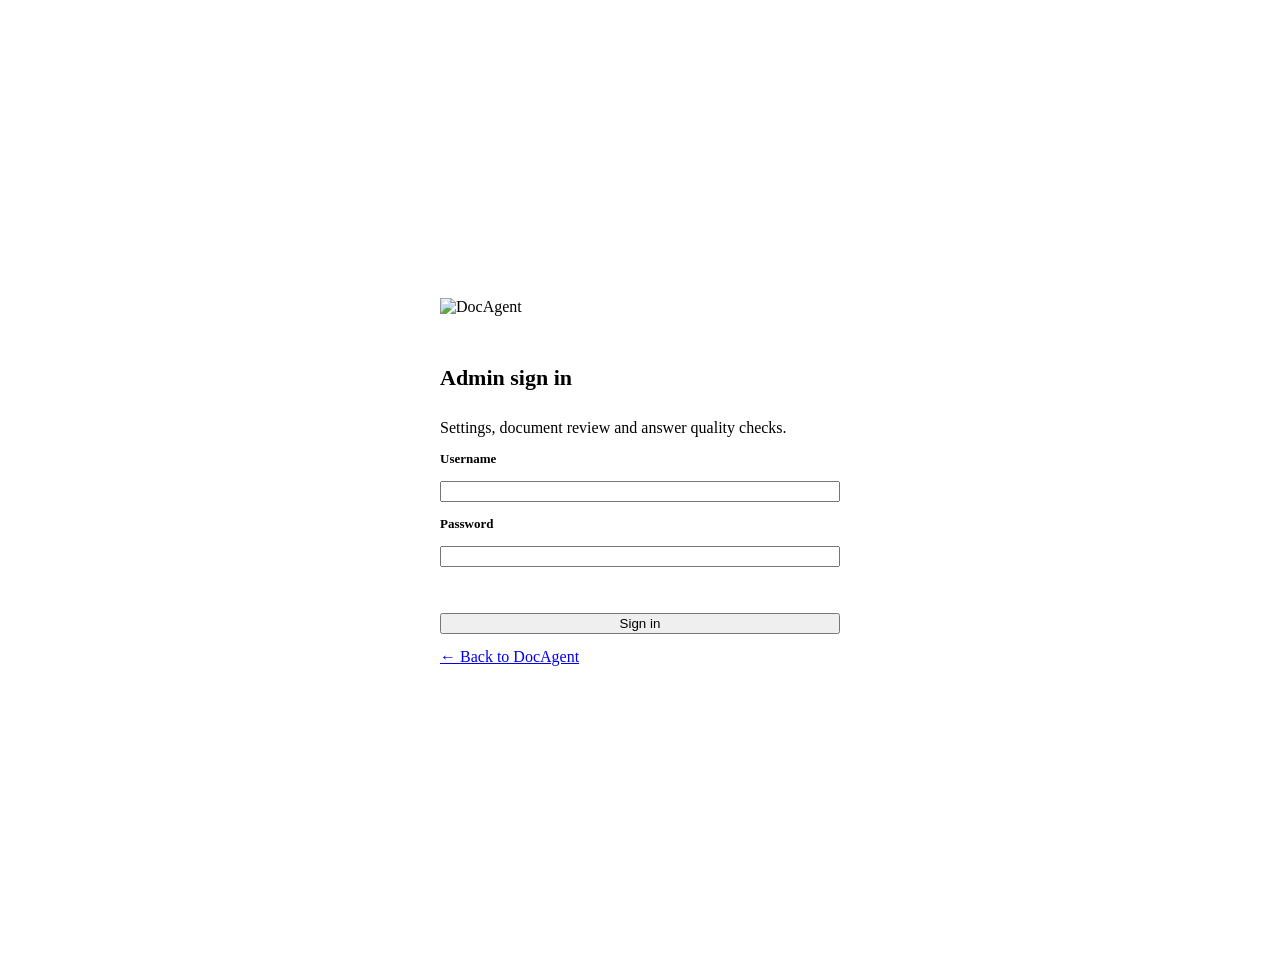
==== app/static/admin.html @ a0cf8144 "Add DocAgent: landing page, user chat with cited sources, admin console - FastAPI server (app/server" ====
<!doctype html>
<html lang="en">
<head>
<meta charset="utf-8">
<meta name="viewport" content="width=device-width, initial-scale=1">
<title>DocAgent · Admin</title>
<link rel="icon" href="/brand/docagent_icon.svg" type="image/svg+xml">
<link rel="stylesheet" href="https://cdn.jsdelivr.net/gh/orioncactus/pretendard@v1.3.9/dist/web/variable/pretendardvariable-dynamic-subset.min.css">
<link rel="stylesheet" href="/static/css/docagent.css">
<style>
  /* login */
  .login { min-height: 100vh; display: grid; place-items: center; padding: 24px;
           background: radial-gradient(900px 420px at 80% -10%, var(--brand-50), transparent 65%), var(--bg); }
  .login .card { width: min(400px, 100%); padding: 32px; display: grid; gap: 14px; }
  .login h1 { font-size: 22px; } .login label { font-size: 13px; font-weight: 600; color: var(--ink-2); }
  .err { color: var(--bad); font-size: 13.5px; min-height: 18px; }
  /* shell */
  .top { background: var(--surface); border-bottom: 1px solid var(--line); position: sticky; top: 0; z-index: 5; }
  .top .in { max-width: 1280px; margin: 0 auto; padding: 0 24px; height: 64px; display: flex; align-items: center; gap: 26px; }
  .tabs { display: flex; gap: 4px; }
  .tab { border: none; background: none; padding: 8px 14px; border-radius: 999px; color: var(--ink-2); font-weight: 600; font-size: 14px; }
  .tab:hover { background: var(--bg); } .tab.active { background: var(--brand-50); color: var(--brand); }
  .top .right { margin-left: auto; display: flex; gap: 12px; align-items: center; font-size: 13px; color: var(--ink-2); }
  .page-wrap { max-width: 1280px; margin: 0 auto; padding: 28px 24px 60px; }
  .h { display: flex; align-items: baseline; gap: 12px; margin-bottom: 18px; } .h h2 { font-size: 22px; }
  .tiles { display: grid; grid-template-columns: repeat(4, 1fr); gap: 14px; }
  .tile { padding: 18px 20px; } .tile .n { font-size: 30px; font-weight: 800; color: var(--brand); } .tile .l { font-size: 13px; color: var(--ink-2); }
  /* answers */
  .split { display: grid; grid-template-columns: 380px 1fr; gap: 18px; align-items: start; }
  .list { padding: 8px; max-height: calc(100vh - 190px); overflow: auto; }
  .row { padding: 12px 12px; border-radius: 10px; cursor: pointer; display: grid; gap: 5px; border: 1px solid transparent; }
  .row:hover { background: var(--bg); } .row.active { background: var(--brand-50); border-color: var(--brand-100); }
  .row .q { font-weight: 600; font-size: 14px; display: -webkit-box; -webkit-line-clamp: 2; -webkit-box-orient: vertical; overflow: hidden; }
  .row .m { display: flex; gap: 6px; align-items: center; font-size: 12px; color: var(--muted); }
  .detail { padding: 24px 26px; display: grid; gap: 18px; }
  .qbox { font-weight: 700; font-size: 17px; } .sub { font-size: 13px; color: var(--muted); }
  .section-label { font-size: 12px; font-weight: 700; letter-spacing: .06em; text-transform: uppercase; color: var(--muted); }
  .review { display: grid; gap: 10px; padding: 16px; background: var(--bg); border-radius: var(--radius); }
  .verdicts { display: flex; gap: 8px; flex-wrap: wrap; }
  .verdict { border: 1px solid var(--line); background: var(--surface); border-radius: 999px; padding: 7px 14px; font-weight: 600; font-size: 13.5px; }
  .verdict.on.correct { background: var(--ok-50); border-color: var(--ok); color: var(--ok); }
  .verdict.on.partial { background: var(--warn-50); border-color: var(--warn); color: var(--warn); }
  .verdict.on.incorrect { background: var(--bad-50); border-color: var(--bad); color: var(--bad); }
  .ev { border: 1px solid var(--line); border-radius: var(--radius); padding: 14px 16px; display: grid; gap: 6px; }
  .ev.cited { border-color: var(--brand-100); background: #fbfcff; }
  .ev .head { display: flex; gap: 8px; align-items: center; flex-wrap: wrap; font-size: 13px; }
  .ev .t { font-weight: 700; } .ev .txt { font-size: 13px; color: var(--ink-2); white-space: pre-wrap; max-height: 120px; overflow: hidden; }
  .ev.open .txt { max-height: none; }
  .ev .acts { display: flex; gap: 8px; }
  .score { font-variant-numeric: tabular-nums; }
  /* tables, forms */
  table { width: 100%; border-collapse: collapse; font-size: 14px; }
  th { text-align: left; font-size: 12px; color: var(--muted); font-weight: 700; text-transform: uppercase; letter-spacing: .05em; padding: 12px 14px; border-bottom: 1px solid var(--line); }
  td { padding: 14px; border-bottom: 1px solid var(--line-2); vertical-align: middle; }
  .setup-opts { display: grid; gap: 10px; }
  .opt { display: grid; grid-template-columns: 22px 1fr auto; gap: 12px; align-items: center; padding: 16px 18px; border: 1px solid var(--line);
         border-radius: var(--radius); background: var(--surface); cursor: pointer; }
  .opt:hover { border-color: var(--brand-100); } .opt.sel { border-color: var(--brand); box-shadow: 0 0 0 4px var(--brand-50); }
  .opt .nm { font-weight: 700; } .opt .ds { font-size: 13px; color: var(--ink-2); }
  .console { display: grid; grid-template-columns: 1fr 180px auto; gap: 10px; align-items: start; }
  @media (max-width: 980px) { .split, .tiles, .console { grid-template-columns: 1fr; } .tabs { overflow: auto; } }
</style>
</head>
<body>
<div id="loginView" class="login" hidden>
  <form class="card" id="loginForm">
    <img class="logo" src="/brand/docagent_logo.svg" alt="DocAgent" style="height:38px">
    <h1>Admin sign in</h1>
    <div class="small muted">Settings, document review and answer quality checks.</div>
    <label for="u">Username</label><input class="input" id="u" autocomplete="username" required>
    <label for="p">Password</label><input class="input" id="p" type="password" autocomplete="current-password" required>
    <div class="err" id="loginErr"></div>
    <button class="btn btn-primary" type="submit" style="justify-content:center">Sign in</button>
    <a class="small" href="/">← Back to DocAgent</a>
  </form>
</div>

<div id="appView" hidden>
  <div class="top"><div class="in">
    <a href="/" aria-label="DocAgent home"><img class="logo logo-sm" src="/brand/docagent_logo.svg" alt="DocAgent"></a>
    <nav class="tabs" id="tabs">
      <button class="tab" data-tab="overview">Overview</button>
      <button class="tab" data-tab="answers">Answers</button>
      <button class="tab" data-tab="console">Test console</button>
      <button class="tab" data-tab="docs">Documents</button>
      <button class="tab" data-tab="settings">Settings</button>
    </nav>
    <div class="right"><span id="who"></span><button class="btn btn-ghost btn-sm" id="logout" type="button">Sign out</button></div>
  </div></div>
  <div class="page-wrap" id="content"></div>
</div>
<script src="/static/js/common.js"></script>
<script src="/static/js/admin.js"></script>
</body>
</html>
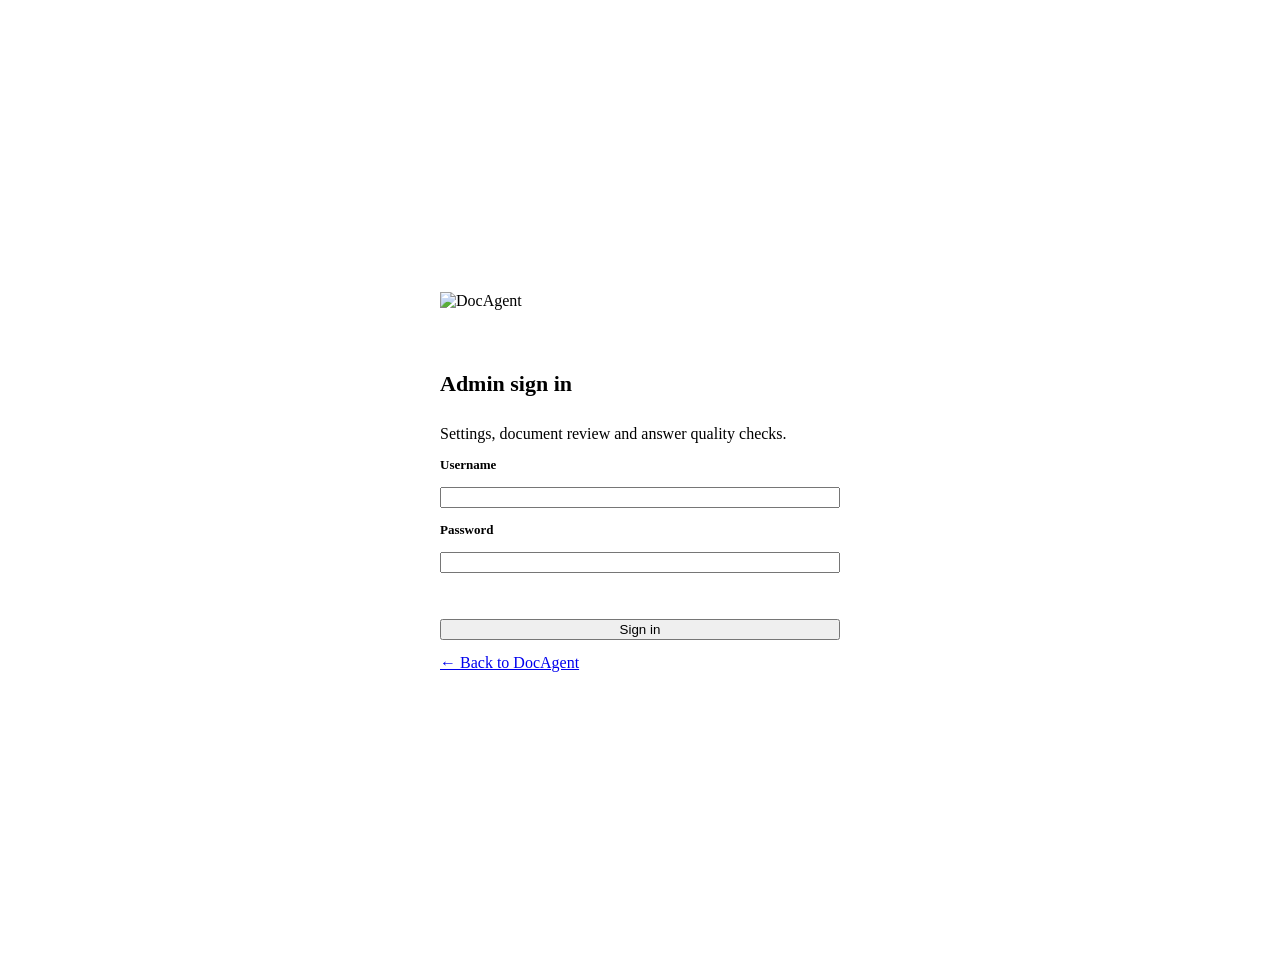
==== commit 3e6072c8: "Smoother progress steps, answer language choice, larger logo - Progress steps are built once and upd" ====
--- a/app/static/admin.html
+++ b/app/static/admin.html
@@ -21,6 +21,13 @@
   .tab { border: none; background: none; padding: 8px 14px; border-radius: 999px; color: var(--ink-2); font-weight: 600; font-size: 14px; }
   .tab:hover { background: var(--bg); } .tab.active { background: var(--brand-50); color: var(--brand); }
   .top .right { margin-left: auto; display: flex; gap: 12px; align-items: center; font-size: 13px; color: var(--ink-2); }
+  .account { display: flex; align-items: center; gap: 10px; padding: 4px 12px 4px 4px; border: 1px solid var(--line);
+             border-radius: 999px; background: var(--surface); }
+  .account .avatar { width: 30px; height: 30px; border-radius: 50%; background: var(--brand); color: #fff; display: grid;
+                     place-items: center; font-weight: 700; font-size: 13px; text-transform: uppercase; }
+  .account .nm { font-weight: 700; color: var(--ink); line-height: 1.15; }
+  .account .role { font-size: 11.5px; color: var(--ok); line-height: 1.15; }
+  .account .role::before { content: "●"; margin-right: 4px; }
   .page-wrap { max-width: 1280px; margin: 0 auto; padding: 28px 24px 60px; }
   .h { display: flex; align-items: baseline; gap: 12px; margin-bottom: 18px; } .h h2 { font-size: 22px; }
   .tiles { display: grid; grid-template-columns: repeat(4, 1fr); gap: 14px; }
@@ -64,7 +71,7 @@
 <body>
 <div id="loginView" class="login" hidden>
   <form class="card" id="loginForm">
-    <img class="logo" src="/brand/docagent_logo.svg" alt="DocAgent" style="height:38px">
+    <img class="logo" src="/brand/docagent_logo.svg" alt="DocAgent" style="height:50px">
     <h1>Admin sign in</h1>
     <div class="small muted">Settings, document review and answer quality checks.</div>
     <label for="u">Username</label><input class="input" id="u" autocomplete="username" required>
@@ -85,7 +92,13 @@
       <button class="tab" data-tab="docs">Documents</button>
       <button class="tab" data-tab="settings">Settings</button>
     </nav>
-    <div class="right"><span id="who"></span><button class="btn btn-ghost btn-sm" id="logout" type="button">Sign out</button></div>
+    <div class="right">
+      <div class="account" title="You are signed in">
+        <span class="avatar" id="avatar">A</span>
+        <span><span class="nm" id="who"></span><br><span class="role">Signed in · Administrator</span></span>
+      </div>
+      <button class="btn btn-ghost btn-sm" id="logout" type="button">Sign out</button>
+    </div>
   </div></div>
   <div class="page-wrap" id="content"></div>
 </div>
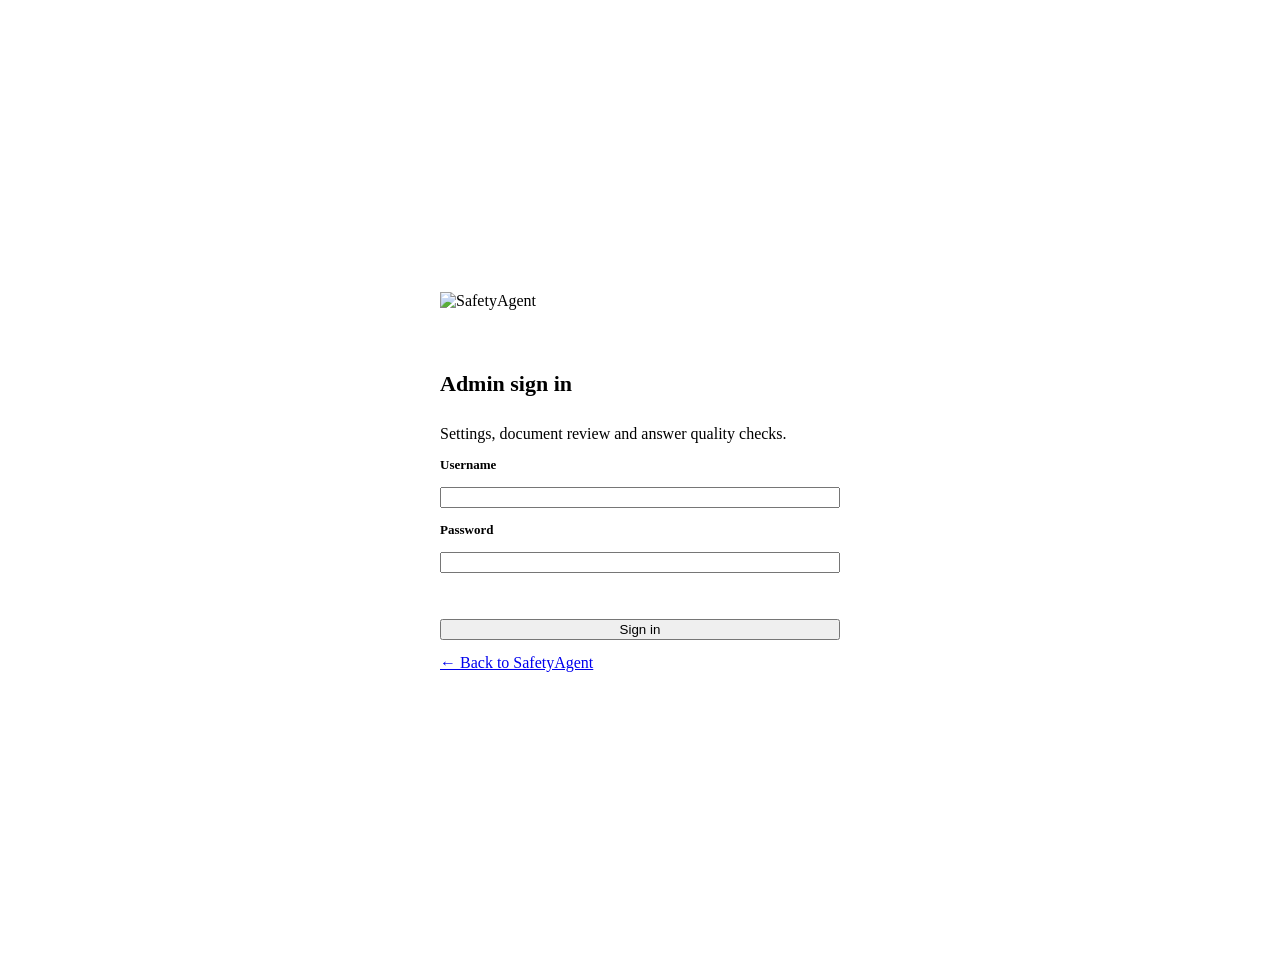
==== commit 044eb862: "SafetyAgent: agent router, visuals, job plans, notices, rebrand (work in progress) - Agent (agent.py" ====
--- a/app/static/admin.html
+++ b/app/static/admin.html
@@ -3,10 +3,11 @@
 <head>
 <meta charset="utf-8">
 <meta name="viewport" content="width=device-width, initial-scale=1">
-<title>DocAgent · Admin</title>
-<link rel="icon" href="/brand/docagent_icon.svg" type="image/svg+xml">
+<title>SafetyAgent · Admin</title>
+<link rel="icon" href="/brand/safetyagent_icon.svg" type="image/svg+xml">
 <link rel="stylesheet" href="https://cdn.jsdelivr.net/gh/orioncactus/pretendard@v1.3.9/dist/web/variable/pretendardvariable-dynamic-subset.min.css">
-<link rel="stylesheet" href="/static/css/docagent.css">
+<link rel="stylesheet" href="/static/css/safetyagent.css">
+<link rel="stylesheet" href="/static/css/notice.css">
 <style>
   /* login */
   .login { min-height: 100vh; display: grid; place-items: center; padding: 24px;
@@ -64,30 +65,31 @@
          border-radius: var(--radius); background: var(--surface); cursor: pointer; }
   .opt:hover { border-color: var(--brand-100); } .opt.sel { border-color: var(--brand); box-shadow: 0 0 0 4px var(--brand-50); }
   .opt .nm { font-weight: 700; } .opt .ds { font-size: 13px; color: var(--ink-2); }
-  .console { display: grid; grid-template-columns: 1fr 180px auto; gap: 10px; align-items: start; }
+  .console { display: grid; grid-template-columns: 1fr 230px auto; gap: 10px; align-items: start; }
   @media (max-width: 980px) { .split, .tiles, .console { grid-template-columns: 1fr; } .tabs { overflow: auto; } }
 </style>
 </head>
-<body>
+<body data-ui-lang-fixed="en">
 <div id="loginView" class="login" hidden>
   <form class="card" id="loginForm">
-    <img class="logo" src="/brand/docagent_logo.svg" alt="DocAgent" style="height:50px">
+    <img class="logo" src="/brand/safetyagent_logo.svg" alt="SafetyAgent" style="height:50px">
     <h1>Admin sign in</h1>
     <div class="small muted">Settings, document review and answer quality checks.</div>
     <label for="u">Username</label><input class="input" id="u" autocomplete="username" required>
     <label for="p">Password</label><input class="input" id="p" type="password" autocomplete="current-password" required>
     <div class="err" id="loginErr"></div>
     <button class="btn btn-primary" type="submit" style="justify-content:center">Sign in</button>
-    <a class="small" href="/">← Back to DocAgent</a>
+    <a class="small" href="/">← Back to SafetyAgent</a>
   </form>
 </div>
 
 <div id="appView" hidden>
   <div class="top"><div class="in">
-    <a href="/" aria-label="DocAgent home"><img class="logo logo-sm" src="/brand/docagent_logo.svg" alt="DocAgent"></a>
+    <a href="/" aria-label="SafetyAgent home"><img class="logo logo-sm" src="/brand/safetyagent_logo.svg" alt="SafetyAgent"></a>
     <nav class="tabs" id="tabs">
       <button class="tab" data-tab="overview">Overview</button>
       <button class="tab" data-tab="answers">Answers</button>
+      <button class="tab" data-tab="notices">Notices</button>
       <button class="tab" data-tab="console">Test console</button>
       <button class="tab" data-tab="docs">Documents</button>
       <button class="tab" data-tab="settings">Settings</button>
@@ -103,6 +105,9 @@
   <div class="page-wrap" id="content"></div>
 </div>
 <script src="/static/js/common.js"></script>
+<script src="/static/js/i18n.js"></script>
+<script src="/static/js/visuals.js"></script>
+<script src="/static/js/notice.js"></script>
 <script src="/static/js/admin.js"></script>
 </body>
 </html>
